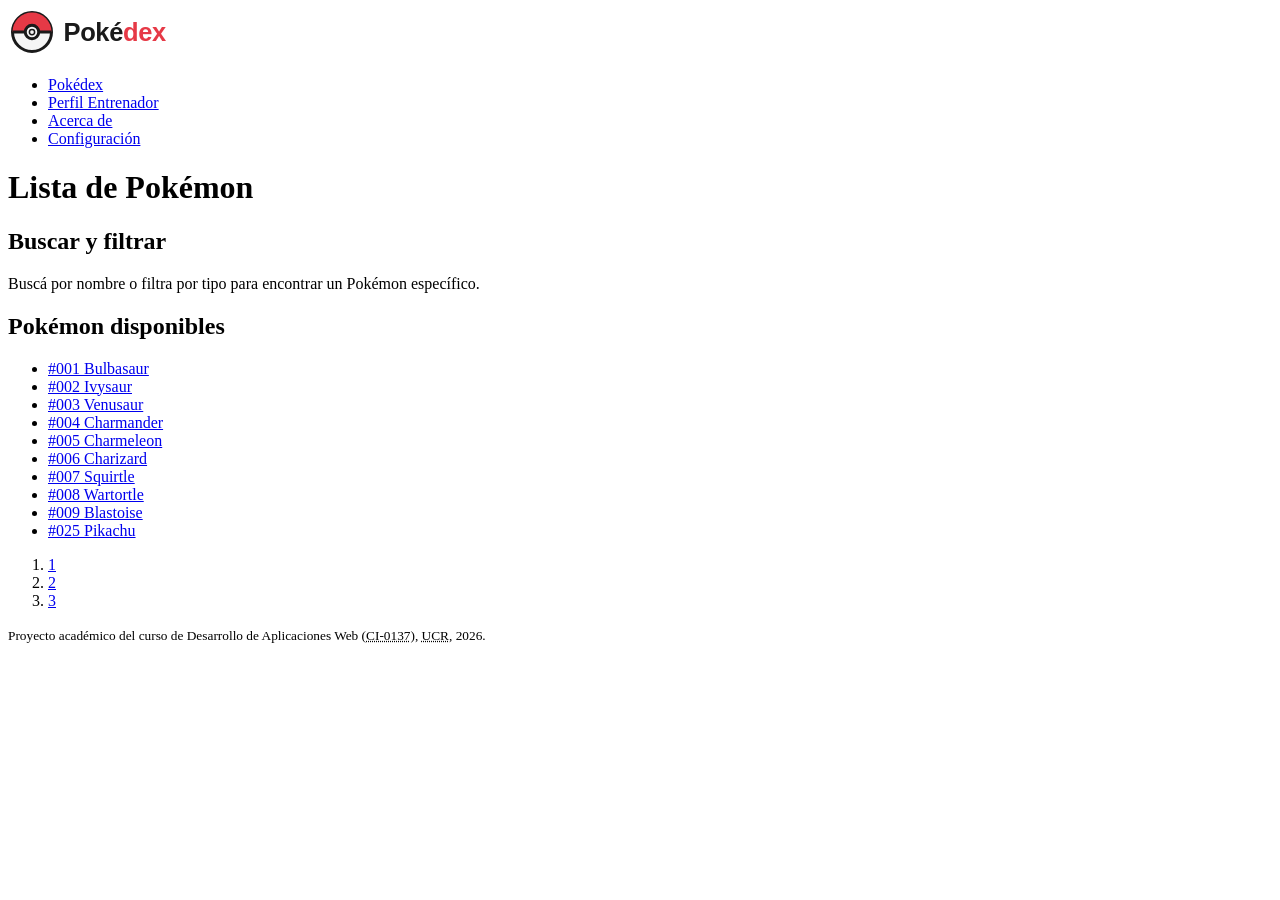
==== index.html @ cd321691 "Add Pokédex index and Squirtle detail pages Create two HTML pages: a main index listing available Po" ====
<!DOCTYPE html>
<html lang="es">
  <head>
    <meta charset="UTF-8">
    <title>Pokédex - Lista de Pokémon</title>
    <link rel="icon" type="image/svg+xml" href="assets/pokeball.svg">
    <link rel="icon" type="image/png" href="assets/pokeball.png">
  </head>
  <body>
    <header>
      <img src="assets/logo-pokedex.svg" alt="Logo Pokédex" width="180" height="48">
      <nav>
        <ul>
            <li><a href="explorar-pokedex.html">Pokédex</a></li>
            <li><a href="perfil-entrenador.html">Perfil Entrenador</a></li>
            <li><a href="acerca-de.html">Acerca de</a></li>
            <li><a href="configuracion.html">Configuración</a></li>
        </ul>
      </nav>
    </header>

    <main>
      <h1>Lista de Pokémon</h1>

      <section id="buscador">
        <h2>Buscar y filtrar</h2>
        <p>Buscá por nombre o filtra por tipo para encontrar un Pokémon específico.</p>
        <!-- controles de búsqueda: nombre, tipo, orden, botón -->
      </section>

      <section id="lista-pokemon">
        <h2>Pokémon disponibles</h2>
        <ul>
            <li><a href="detalle-pokemon-bulbasaur.html">#001 Bulbasaur</a></li>
            <li><a href="detalle-pokemon-ivysaur.html">#002 Ivysaur</a></li>
            <li><a href="detalle-pokemon-venusaur.html">#003 Venusaur</a></li>
            <li><a href="detalle-pokemon-charmander.html">#004 Charmander</a></li>
            <li><a href="detalle-pokemon-charmeleon.html">#005 Charmeleon</a></li>
            <li><a href="detalle-pokemon-charizard.html">#006 Charizard</a></li>
            <li><a href="detalle-pokemon-squirtle.html">#007 Squirtle</a></li>
            <li><a href="detalle-pokemon-wartortle.html">#008 Wartortle</a></li>
            <li><a href="detalle-pokemon-blastoise.html">#009 Blastoise</a></li>
            <li><a href="detalle-pokemon-pikachu.html">#025 Pikachu</a></li>
        </ul>
      </section>

      <nav id="paginacion">
        <ol>
            <li><a href="#1">1</a></li>
            <li><a href="#2">2</a></li>
            <li><a href="#3">3</a></li>
        </ol>
      </nav>
    </main>

    <footer>
      <p>
        <small>Proyecto académico del curso de Desarrollo de Aplicaciones Web
            (<abbr title="Desarrollo de Aplicaciones Web">CI-0137</abbr>),
            <abbr title="Universidad de Costa Rica">UCR</abbr>,
            <time datetime="2026">2026</time>.
        </small>
      </p>
    </footer>
  </body>
</html>
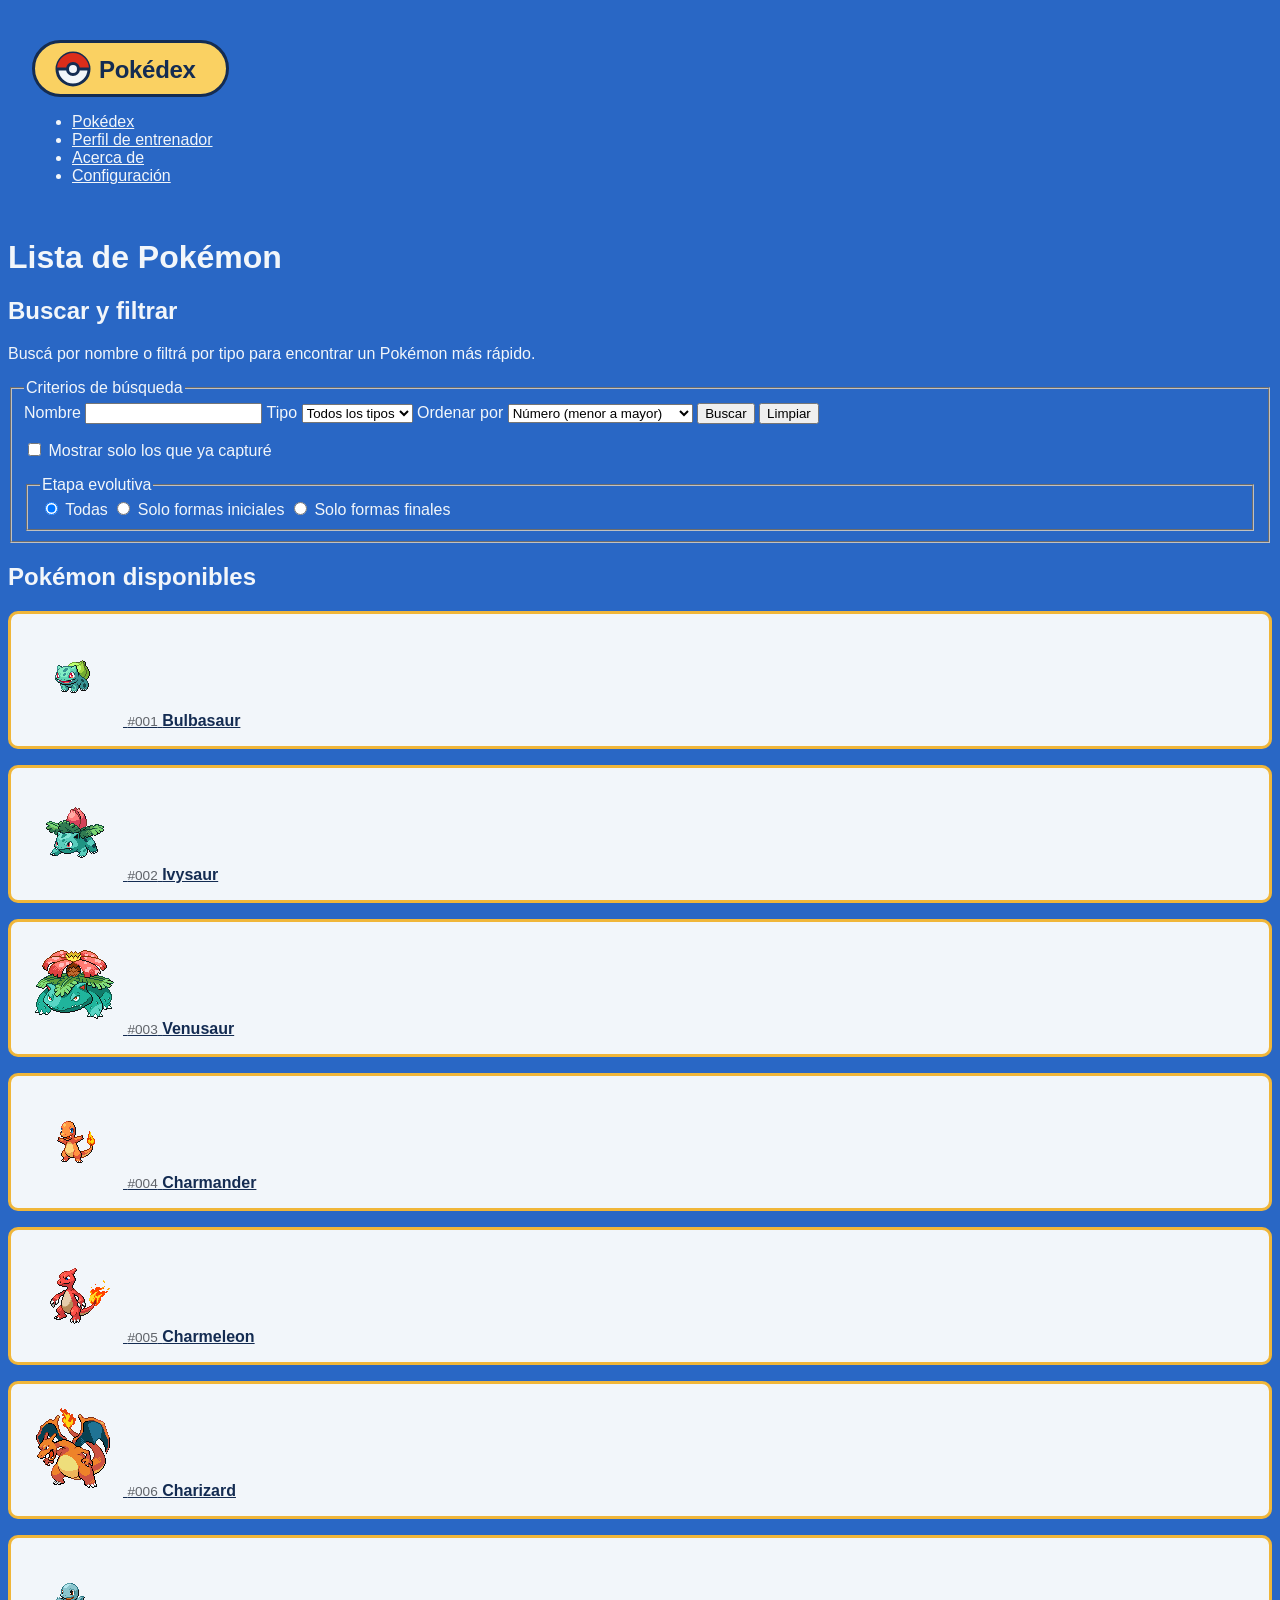
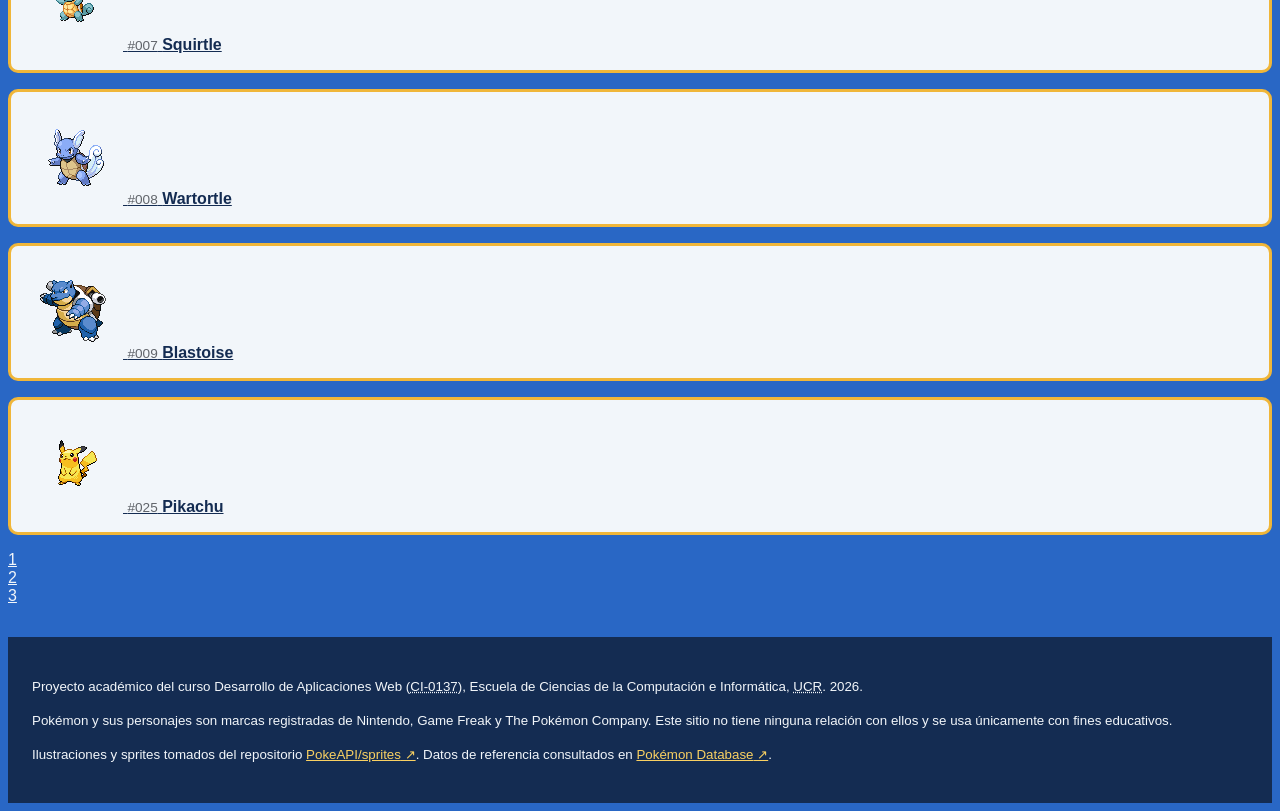
==== commit d128dc67: "Pokédex con estilos Se actualizó el logo SVG para usar una versión simplificada sobre fondo transpar" ====
--- a/index.html
+++ b/index.html
@@ -1,66 +1,214 @@
 <!DOCTYPE html>
 <html lang="es">
-  <head>
-    <meta charset="UTF-8">
-    <title>Pokédex - Lista de Pokémon</title>
-    <link rel="icon" type="image/svg+xml" href="assets/pokeball.svg">
-    <link rel="icon" type="image/png" href="assets/pokeball.png">
-  </head>
-  <body>
-    <header>
-      <img src="assets/logo-pokedex.svg" alt="Logo Pokédex" width="180" height="48">
-      <nav>
-        <ul>
-            <li><a href="explorar-pokedex.html">Pokédex</a></li>
-            <li><a href="perfil-entrenador.html">Perfil Entrenador</a></li>
-            <li><a href="acerca-de.html">Acerca de</a></li>
-            <li><a href="configuracion.html">Configuración</a></li>
-        </ul>
-      </nav>
-    </header>
-
-    <main>
-      <h1>Lista de Pokémon</h1>
-
-      <section id="buscador">
-        <h2>Buscar y filtrar</h2>
-        <p>Buscá por nombre o filtra por tipo para encontrar un Pokémon específico.</p>
-        <!-- controles de búsqueda: nombre, tipo, orden, botón -->
-      </section>
-
-      <section id="lista-pokemon">
-        <h2>Pokémon disponibles</h2>
-        <ul>
-            <li><a href="detalle-pokemon-bulbasaur.html">#001 Bulbasaur</a></li>
-            <li><a href="detalle-pokemon-ivysaur.html">#002 Ivysaur</a></li>
-            <li><a href="detalle-pokemon-venusaur.html">#003 Venusaur</a></li>
-            <li><a href="detalle-pokemon-charmander.html">#004 Charmander</a></li>
-            <li><a href="detalle-pokemon-charmeleon.html">#005 Charmeleon</a></li>
-            <li><a href="detalle-pokemon-charizard.html">#006 Charizard</a></li>
-            <li><a href="detalle-pokemon-squirtle.html">#007 Squirtle</a></li>
-            <li><a href="detalle-pokemon-wartortle.html">#008 Wartortle</a></li>
-            <li><a href="detalle-pokemon-blastoise.html">#009 Blastoise</a></li>
-            <li><a href="detalle-pokemon-pikachu.html">#025 Pikachu</a></li>
-        </ul>
-      </section>
-
-      <nav id="paginacion">
-        <ol>
-            <li><a href="#1">1</a></li>
-            <li><a href="#2">2</a></li>
-            <li><a href="#3">3</a></li>
-        </ol>
-      </nav>
-    </main>
-
-    <footer>
-      <p>
-        <small>Proyecto académico del curso de Desarrollo de Aplicaciones Web
-            (<abbr title="Desarrollo de Aplicaciones Web">CI-0137</abbr>),
-            <abbr title="Universidad de Costa Rica">UCR</abbr>,
-            <time datetime="2026">2026</time>.
-        </small>
-      </p>
-    </footer>
-  </body>
+
+<head>
+  <meta charset="UTF-8">
+  <meta name="viewport" content="width=device-width, initial-scale=1">
+  <title>Pokédex - Lista de Pokémon</title>
+
+  <link rel="icon" type="image/svg+xml" href="assets/pokeball.svg">
+  <link rel="icon" type="image/png" href="assets/pokeball.png">
+  <!-- favicon.ico vive en la raiz: el navegador lo pide solo, sin <link> -->
+
+  <!-- Hoja de estilos del sitio. Mismo elemento <link> que el favicon;
+       lo que cambia es rel, que dice qué relación tiene el archivo con el documento. -->
+  <link rel="stylesheet" href="token.css">
+  <link rel="stylesheet" href="style.css">
+</head>
+
+<body>
+
+  <header>
+    <p>
+      <a class="logo" href="./">
+        <img src="assets/logo-pokedex.svg" alt="Pokédex" width="156" height="40">
+      </a>
+    </p>
+
+    <nav>
+      <ul>
+        <li><a href="./" accesskey="p">Pokédex</a></li>
+        <li><a href="perfil-entrenador.html">Perfil de entrenador</a></li>
+        <li><a href="acerca-de.html">Acerca de</a></li>
+        <li><a href="configuracion.html">Configuración</a></li>
+      </ul>
+    </nav>
+  </header>
+
+  <main>
+    <h1>Lista de Pokémon</h1>
+
+    <section id="buscador" class="buscador">
+      <h2>Buscar y filtrar</h2>
+      <p>Buscá por nombre o filtrá por tipo para encontrar un Pokémon más rápido.</p>
+
+      <search>
+        <form class="buscador" action="./" method="get">
+          <fieldset>
+            <legend>Criterios de búsqueda</legend>
+
+            <label for="nombre">Nombre</label>
+            <input type="search" id="nombre" name="nombre">
+
+            <label for="tipo">Tipo</label>
+            <select id="tipo" name="tipo">
+              <option value="">Todos los tipos</option>
+              <option value="planta">Planta</option>
+              <option value="fuego">Fuego</option>
+              <option value="agua">Agua</option>
+              <option value="electrico">Eléctrico</option>
+              <option value="veneno">Veneno</option>
+              <option value="volador">Volador</option>
+            </select>
+
+            <label for="orden">Ordenar por</label>
+            <select id="orden" name="orden">
+              <option value="numero-asc" selected>Número (menor a mayor)</option>
+              <option value="numero-desc">Número (mayor a menor)</option>
+              <option value="nombre-asc">Nombre (A-Z)</option>
+              <option value="nombre-desc">Nombre (Z-A)</option>
+              <option value="tamano-desc">Tamaño (más alto primero)</option>
+              <option value="tamano-asc">Tamaño (más bajo primero)</option>
+            </select>
+
+            <button type="submit">Buscar</button>
+            <button type="reset">Limpiar</button>
+
+            <p>
+              <input type="checkbox" id="solo-capturados" name="solo-capturados" value="si">
+              <label for="solo-capturados">Mostrar solo los que ya capturé</label>
+            </p>
+
+            <fieldset>
+              <legend>Etapa evolutiva</legend>
+
+              <input type="radio" id="etapa-todas" name="etapa" value="todas" checked>
+              <label for="etapa-todas">Todas</label>
+
+              <input type="radio" id="etapa-inicial" name="etapa" value="inicial">
+              <label for="etapa-inicial">Solo formas iniciales</label>
+
+              <input type="radio" id="etapa-final" name="etapa" value="final">
+              <label for="etapa-final">Solo formas finales</label>
+            </fieldset>
+          </fieldset>
+        </form>
+      </search>
+    </section>
+
+    <section id="lista-pokemon">
+      <h2>Pokémon disponibles</h2>
+
+      <ul class="pokemon-list">
+        <li class="pokemon-card">
+          <a class="pokemon-card__link" href="detalle-pokemon-bulbasaur.html">
+            <img class="pokemon-card__image" src="assets/bulbasaur.png" alt="Bulbasaur" width="96" height="96">
+            <span class="pokemon-card__number">#001</span>
+            <span class="pokemon-card__name">Bulbasaur</span>
+          </a>
+        </li>
+
+        <li class="pokemon-card">
+          <a class="pokemon-card__link" href="detalle-pokemon-ivysaur.html">
+            <img class="pokemon-card__image" src="assets/ivysaur.png" alt="Ivysaur" width="96" height="96">
+            <span class="pokemon-card__number">#002</span>
+            <span class="pokemon-card__name">Ivysaur</span>
+          </a>
+        </li>
+
+        <li class="pokemon-card">
+          <a class="pokemon-card__link" href="detalle-pokemon-venusaur.html">
+            <img class="pokemon-card__image" src="assets/venusaur.png" alt="Venusaur" width="96" height="96">
+            <span class="pokemon-card__number">#003</span>
+            <span class="pokemon-card__name">Venusaur</span>
+          </a>
+        </li>
+
+        <li class="pokemon-card">
+          <a class="pokemon-card__link" href="detalle-pokemon-charmander.html">
+            <img class="pokemon-card__image" src="assets/charmander.png" alt="Charmander" width="96" height="96">
+            <span class="pokemon-card__number">#004</span>
+            <span class="pokemon-card__name">Charmander</span>
+          </a>
+        </li>
+
+        <li class="pokemon-card">
+          <a class="pokemon-card__link" href="detalle-pokemon-charmeleon.html">
+            <img class="pokemon-card__image" src="assets/charmeleon.png" alt="Charmeleon" width="96" height="96">
+            <span class="pokemon-card__number">#005</span>
+            <span class="pokemon-card__name">Charmeleon</span>
+          </a>
+        </li>
+
+        <li class="pokemon-card">
+          <a class="pokemon-card__link" href="detalle-pokemon-charizard.html">
+            <img class="pokemon-card__image" src="assets/charizard.png" alt="Charizard" width="96" height="96">
+            <span class="pokemon-card__number">#006</span>
+            <span class="pokemon-card__name">Charizard</span>
+          </a>
+        </li>
+
+        <!-- Única ficha de detalle construida en clase. Las demás quedan de ejercicio. -->
+        <li class="pokemon-card">
+          <a class="pokemon-card__link" href="detalle-pokemon-squirtle.html">
+            <img class="pokemon-card__image" src="assets/squirtle.png" alt="Squirtle" width="96" height="96">
+            <span class="pokemon-card__number">#007</span>
+            <span class="pokemon-card__name">Squirtle</span>
+          </a>
+        </li>
+
+        <li class="pokemon-card">
+          <a class="pokemon-card__link" href="detalle-pokemon-wartortle.html">
+            <img class="pokemon-card__image" src="assets/wartortle.png" alt="Wartortle" width="96" height="96">
+            <span class="pokemon-card__number">#008</span>
+            <span class="pokemon-card__name">Wartortle</span>
+          </a>
+        </li>
+
+        <li class="pokemon-card">
+          <a class="pokemon-card__link" href="detalle-pokemon-blastoise.html">
+            <img class="pokemon-card__image" src="assets/blastoise.png" alt="Blastoise" width="96" height="96">
+            <span class="pokemon-card__number">#009</span>
+            <span class="pokemon-card__name">Blastoise</span>
+          </a>
+        </li>
+
+        <li class="pokemon-card">
+          <a class="pokemon-card__link" href="detalle-pokemon-pikachu.html">
+            <img class="pokemon-card__image" src="assets/pikachu.png" alt="Pikachu" width="96" height="96">
+            <span class="pokemon-card__number">#025</span>
+            <span class="pokemon-card__name">Pikachu</span>
+          </a>
+        </li>
+      </ul>
+    </section>
+
+    <nav id="paginacion">
+      <ol class="paginacion">
+        <li><a href="./">1</a></li>
+        <li><a href="#">2</a></li>
+        <li><a href="#">3</a></li>
+      </ol>
+    </nav>
+  </main>
+
+  <footer>
+    <p><small>Proyecto académico del curso Desarrollo de Aplicaciones Web
+        (<abbr title="Curso de Informática 0137">CI-0137</abbr>),
+        Escuela de Ciencias de la Computación e Informática,
+        <abbr title="Universidad de Costa Rica">UCR</abbr>.
+        <time datetime="2026">2026</time>.</small></p>
+
+    <p><small>Pokémon y sus personajes son marcas registradas de Nintendo,
+        Game Freak y The Pokémon Company. Este sitio no tiene ninguna relación con
+        ellos y se usa únicamente con fines educativos.</small></p>
+
+    <p><small>Ilustraciones y sprites tomados del repositorio
+        <a href="https://github.com/PokeAPI/sprites" target="_blank" rel="noopener">PokeAPI/sprites</a>.
+        Datos de referencia consultados en
+        <a href="https://pokemondb.net/" target="_blank" rel="noopener">Pokémon Database</a>.</small></p>
+  </footer>
+
+</body>
+
 </html>
--- a/token.css
+++ b/token.css
@@ -0,0 +1,41 @@
+/* ==========================================================================
+   Pokédex — Paleta y medidas
+
+   Las variables se declaran una sola vez acá y se usan con var() en todo el
+   sitio. Cambiar un color del sitio entero = cambiar una línea de este
+   archivo.
+
+   Van en :root, que apunta al elemento <html>, porque las variables SE
+   HEREDAN: declaradas ahí quedan disponibles en toda la página.
+   Los nombres tienen que empezar con dos guiones.
+
+   Este archivo se enlaza ANTES que styles.css, porque styles.css lo necesita.
+   ========================================================================== */
+
+:root {
+
+  /* --- Colores del aparato --- */
+  --azul:           #2967C5;   /* fondo de la pantalla */
+  --navy:           #142C52;   /* barra inferior y texto sobre amarillo */
+  --amarillo:       #FAD162;   /* pastillas y encabezados */
+  --amarillo-borde: #F0B639;   /* borde de las tarjetas */
+  --crema:          #FDF0CE;   /* fondos suaves */
+  --blanco:         #F2F6FA;   /* fondo de tarjetas y texto sobre azul */
+  --rojo:           #DC2D1A;   /* botones de acción */
+  --pista:          #D6E0EB;   /* líneas y bordes tenues */
+
+  /* --- Medidas que se repiten --- */
+  --radio:          10px;      /* esquinas de tarjetas y paneles */
+  --radio-pastilla: 999px;     /* un radio absurdo siempre da la pastilla
+                                  perfecta, sin importar la altura */
+  --borde:          3px;       /* grosor del borde de las tarjetas */
+}
+
+/* Contraste verificado (el mínimo para texto normal es 4.5:1):
+     navy sobre crema ....... 12.3:1      blanco sobre azul ..... 5.5:1
+     navy sobre blanco ...... 12.8:1      blanco sobre rojo ..... 4.7:1
+     navy sobre amarillo ..... 9.5:1
+
+   El amarillo sobre azul da 3.7:1: sirve para bordes y texto grande, pero no
+   para texto normal. Por eso el amarillo se usa como fondo con texto navy
+   encima, nunca como color de letra sobre el azul. */
--- a/style.css
+++ b/style.css
@@ -0,0 +1,206 @@
+/* ==========================================================================
+   Pokédex — CI-0137
+   Hoja de estilos del sitio
+
+   Los colores y las medidas salen de tokens.css, que se enlaza antes que
+   este archivo.
+   ========================================================================== */
+
+
+/* --------------------------------------------------------------------------
+   1. Base
+   -------------------------------------------------------------------------- */
+
+/* El asterisco son todos los elementos; los dos pseudo-elementos se agregan
+   aparte porque el asterisco no los alcanza.
+
+   border-box hace que width incluya el relleno y el borde, en vez de medir
+   solo el contenido. Sin esto, una caja de width: 300px con padding: 20px y
+   border: 2px mide 344 en pantalla. */
+*,
+*::before,
+*::after {
+  box-sizing: border-box;
+}
+
+/* Estas tres propiedades se heredan: declaradas una vez en body bajan solas
+   a toda la página. Regla para acordarse: lo que tiene que ver con el texto
+   se hereda; lo que tiene que ver con la caja no. */
+body {
+    font-family: Verdana, Geneva, sans-serif;
+    background: var(--azul);
+    color: var(--blanco);
+}
+
+/* Los enlaces no toman el color de body: un valor heredado pierde contra
+   cualquier regla que apunte directamente al elemento, y la hoja del
+   navegador tiene una para "a". Hay que decírselo aparte. */
+a {
+  color: var(--blanco);
+}
+
+/* --------------------------------------------------------------------------
+   2. Logo
+   -------------------------------------------------------------------------- */
+
+/* La pastilla amarilla no está dentro de la imagen: la dibuja el CSS acá.
+
+   display: inline-block es necesario porque un enlace es un elemento de
+   línea, y a esos el relleno vertical no les agranda la caja: el amarillo se
+   derramaría sobre las líneas de arriba y abajo. inline-block se comporta
+   como caja sin dejar de acomodarse en la línea.
+
+   line-height: 0 saca el hueco que deja la línea base del texto debajo de la
+   imagen. Sin eso la pastilla se ve descentrada. */
+.logo {
+  display: inline-block;
+  background: var(--amarillo);
+  border: var(--borde) solid var(--navy);
+  border-radius: var(--radio-pastilla);
+  padding: 0.35rem 1.1rem;
+  line-height: 0;
+}
+
+/* --------------------------------------------------------------------------
+   3. Lista de Pokémon
+   -------------------------------------------------------------------------- */
+
+/* La viñeta y la sangría son dos cosas distintas que pone el navegador.
+   Quitar una no quita la otra. */
+.pokemon-list {
+  list-style: none;
+  padding-left: 0;
+}
+
+/* Las cuatro capas de la caja, en orden de adentro hacia afuera: contenido,
+   relleno, borde y margen.
+
+   El relleno está adentro y se pinta con el fondo; el margen está afuera y
+   siempre es transparente. Por eso el relleno separa el texto del borde, y el
+   margen separa una tarjeta de la siguiente.
+
+   Ojo: entre dos tarjetas no hay 2rem de separación sino 1rem. Los márgenes
+   verticales adyacentes no se suman, se fusionan y gana el mayor. A eso se le
+   llama colapso de márgenes, y es a propósito. */
+.pokemon-card {
+  background: var(--blanco);
+  color: var(--navy);
+  border: var(--borde) solid var(--amarillo-borde);
+  border-radius: var(--radio);
+  padding: 1rem;
+  margin-bottom: 1rem;
+}
+
+/* El color se hereda dentro de la tarjeta, pero el enlace no lo toma */
+.pokemon-card a {
+  color: var(--navy);
+}
+
+.pokemon-card__number {
+  color: #60646A;
+  font-size: 0.85rem;
+}
+
+.pokemon-card__name {
+  font-weight: bold;
+}
+
+/* La paginación ya lleva el número en el texto del enlace: el marcador del
+   <ol> lo estaba repitiendo. */
+.paginacion {
+  list-style: none;
+  padding-left: 0;
+}
+
+/* --------------------------------------------------------------------------
+   4. Tabla de estadísticas
+   -------------------------------------------------------------------------- */
+
+/* Por defecto cada celda tiene su propio borde y hay separación entre ellas,
+   así que donde dos celdas se tocan aparecen dos líneas. collapse las fusiona
+   en una sola. */
+.stats-table {
+  border-collapse: collapse;
+  background: var(--blanco);
+  color: var(--navy);
+}
+
+/* La coma es una lista de selectores: aplicá esto a los dos. */
+.stats-table th,
+.stats-table td {
+  border: 1px solid var(--pista);
+  padding: 0.5rem 0.75rem;
+  text-align: center;
+}
+
+.stats-table__total {
+  font-weight: bold;
+  background: var(--crema);
+}
+
+/* --------------------------------------------------------------------------
+   5. Encabezado y pie
+   -------------------------------------------------------------------------- */
+
+/* Sin clase: header y footer ya se identifican por su propia etiqueta. Esa es
+  la ventaja de haber usado HTML semántico en vez de div para todo. */
+header {
+  padding: 1rem 1.5rem;
+}
+
+/* Acá se ve la diferencia entre relleno y margen, porque hay fondo: el navy
+   llega hasta donde termina el relleno y se corta ahí; el margen queda
+   afuera, transparente. */
+footer {
+  background: var(--navy);
+  color: var(--blanco);
+  padding: 1.5rem;
+  margin-top: 2rem;
+}
+
+/* El pie tiene fondo oscuro y adentro hay enlaces: necesitan su propio color.
+   Cada vez que le cambies el fondo a una caja, revisá el texto de adentro. */
+footer a {
+  color: var(--amarillo);
+}
+
+/* --------------------------------------------------------------------------
+   6. Estados
+   -------------------------------------------------------------------------- */
+
+/* Una pseudo-clase selecciona un elemento que ya existe cuando está en cierto
+   estado, y lleva UN dos puntos. Un pseudo-elemento crea una caja nueva que
+   no está en el HTML, y lleva DOS.
+
+   :hover es el mouse encima. :focus-within es el foco del teclado en algo de
+   adentro, y hace falta porque quien navega con teclado no tiene puntero: sin
+   esta regla, esa persona nunca sabe dónde está parada. */
+.pokemon-card:hover,
+.pokemon-card:focus-within {
+  border-color: var(--navy);
+  background: var(--crema);
+}
+
+.pokemon-card a:hover {
+  text-decoration: underline;
+}
+
+/* El anillo de foco nunca se quita sin poner algo en su lugar: es lo único
+   que le indica a una persona con teclado dónde está. */
+a:focus-visible {
+  outline: 3px solid var(--amarillo);
+  outline-offset: 2px;
+}
+
+/* Un pseudo-elemento: esta flecha no está en el HTML, la inventó el CSS.
+   content es obligatorio; sin él no se dibuja nada, aunque le pongas color.
+
+   Sirve para decoración, nunca para información que haga falta entender: los
+   lectores de pantalla a veces leen el content y a veces no, según el
+   navegador. Acá la flecha solo refuerza algo que el texto ya dice.
+
+   El selector entre corchetes busca por atributo: los enlaces que abren en
+   pestaña nueva. */
+a[target="_blank"]::after {
+  content: " ↗";
+}
